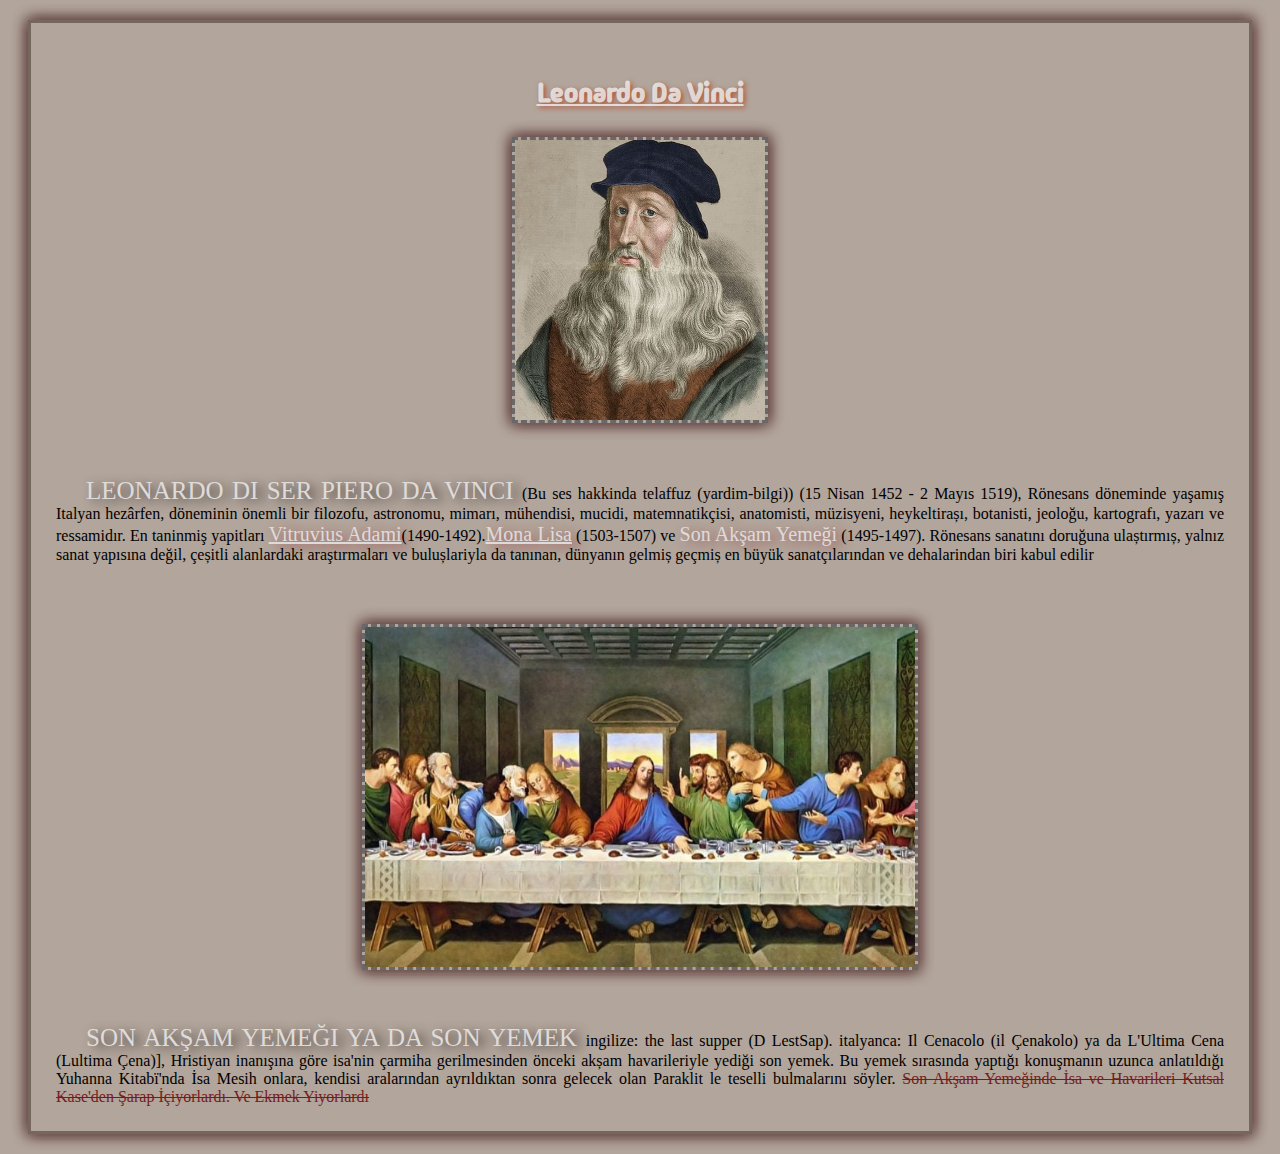
==== ders4.html @ f4d07aa7 "change" ====
<!DOCTYPE html>
<html lang="en">

<head>
    <meta charset="UTF-8">
    <meta name="viewport" content="width=device-width, initial-scale=1.0">
    <title>Ders4</title>
    <link rel="stylesheet" href="ders4.css">
    <link rel="preconnect" href="https://fonts.googleapis.com">
    <link rel="preconnect" href="https://fonts.gstatic.com" crossorigin>
    <link href="https://fonts.googleapis.com/css2?family=Madimi+One&display=swap" rel="stylesheet">
    <link rel="preconnect" href="https://fonts.googleapis.com">
</head>

<body>
    <div class="page" >
        <p class="madimi-one-regular">Leonardo Da Vinci</p>
        <img class="image" src="photos/Leonardo-Da-Vinci-123.jpg" alt="">
        <br><br><br>
        <span class="neuton-extralight">
            LEONARDO DI SER PIERO DA VINCI
        </span>
        <span>(Bu ses hakkinda telaffuz
            (yardim-bilgi)) (15 Nisan 1452 - 2 Mayıs 1519), Rönesans döneminde yaşamış Italyan hezârfen, döneminin
            önemli bir filozofu, astronomu, mimarı, mühendisi, mucidi, matemnatikçisi, anatomisti, müzisyeni,
            heykeltirașı, botanisti, jeoloğu, kartografı, yazarı ve ressamidır. En taninmiş yapitları <a href="https://az.wikipedia.org/wiki/Vitruvius_insan%C4%B1"><u>Vitruvius
            Adami</u></a>(1490-1492).<a href="https://tr.wikipedia.org/wiki/Mona_Lisa"><u>Mona Lisa</u></a> (1503-1507) ve </html><a href="https://tr.wikipedia.org/wiki/Son_Ak%C5%9Fam_Yeme%C4%9Fi">Son Akşam Yemeği</a> (1495-1497).
            Rönesans sanatını doruğuna ulaștırmıș, yalnız sanat yapısına değil, çeșitli alanlardaki araştırmaları ve
            bulușlariyla da tanınan, dünyanın gelmiș geçmiș en büyük sanatçılarından ve dehalarindan biri kabul edilir</span>

        <img class="image2" src="photos/leonardo-da-vincininsifresi-cozuldu-son-aksam-yemegi-tablosunda-kiyamet-tarihi-ortaya-cikti-4-728x410.jpg" alt="">
        <br><br><br>
        <span class="neuton-extralight">
            SON AKŞAM YEMEĞI YA DA SON YEMEK
        </span>
        <span style="text-align: justify;" >ingilize: the last supper (D LestSap).
            italyanca: Il Cenacolo (il Çenakolo) ya da L'Ultima Cena (Lultima Çena)], Hristiyan inanışına göre isa'nin çarmiha
            gerilmesinden önceki akșam havarileriyle yediği son yemek. Bu yemek sırasında yaptığı konuşmanın uzunca
            anlatıldığı Yuhanna Kitabï'nda İsa Mesih onlara, kendisi aralarından ayrıldıktan sonra gelecek olan Paraklit le
            teselli bulmalarını söyler. <span style="text-decoration: line-through; color: rgb(118, 28, 28);">Son Akşam Yemeğinde İsa ve Havarileri Kutsal Kase'den Şarap İçiyorlardı. Ve Ekmek Yiyorlardı</span></span>
    </div>

</body>

</html>
---- ders4.css ----
body {
    background-color: #B2A59B;
}

.page {
    border: 3px solid rgba(83, 69, 57, 0.641);
    box-shadow:
        5px 5px 10px rgba(90, 53, 53, 0.467),
        -5px -5px 10px rgba(90, 53, 53, 0.467),
        -5px 5px 10px rgba(90, 53, 53, 0.467),
        5px -5px 10px rgba(90, 53, 53, 0.467);
    margin-left: 20px;
    margin-right: 20px;
    margin-top: 20px;
    margin-bottom: 20px;
    padding-left: 25px;
    padding-right: 25px;
    padding-top: 25px;
    padding-bottom: 25px;
    text-align: justify;
}

.image {
    border: dashed rgb(105, 103, 103);
    display: block;
    margin: 0 auto;
    box-shadow: 
    5px 5px 10px rgba(90, 53, 53, 0.467),
        -5px -5px 10px rgba(90, 53, 53, 0.467),
        -5px 5px 10px rgba(90, 53, 53, 0.467),
        5px -5px 10px rgba(90, 53, 53, 0.467);
    width: 250px;
    height: 280px;

}

p {
    text-align: center;
    text-decoration: underline;
}

.madimi-one-regular {
    font-family: "Madimi One", sans-serif;
    font-weight: 700;
    font-style: normal;
    font-size: 27px;
    color: rgba(234, 234, 234, 0.853);
    text-shadow: 2px 2px 5px #b15334;

}

.neuton-extralight {
    font-family: "Neuton", serif;
    font-weight: 200;
    font-style: normal;
    text-align: left;
    margin-left: 30px;
    text-decoration: none;
    color: #dfdbda;
    font-size: 25px;
    text-shadow: 6px 3px 11px rgba(0,0,0,0.69);
    
    
  }

  .image2{
    border: dashed rgb(105, 103, 103);
    display: block;
    margin: 0 auto;
    box-shadow: 
    5px 5px 10px rgba(90, 53, 53, 0.467),
        -5px -5px 10px rgba(90, 53, 53, 0.467),
        -5px 5px 10px rgba(90, 53, 53, 0.467),
        5px -5px 10px rgba(90, 53, 53, 0.467);
    margin-top: 60px;
    width: 550px;
    height: 340px;
   

  }

  a{
    font-family: "Neuton", serif;
    font-weight: 100;
    font-style: normal;
    text-decoration: none;
    color: #dfdbda;
    font-size: 20px;
    text-shadow: 6px 3px 11px rgba(150, 71, 71, 0.871);
  }
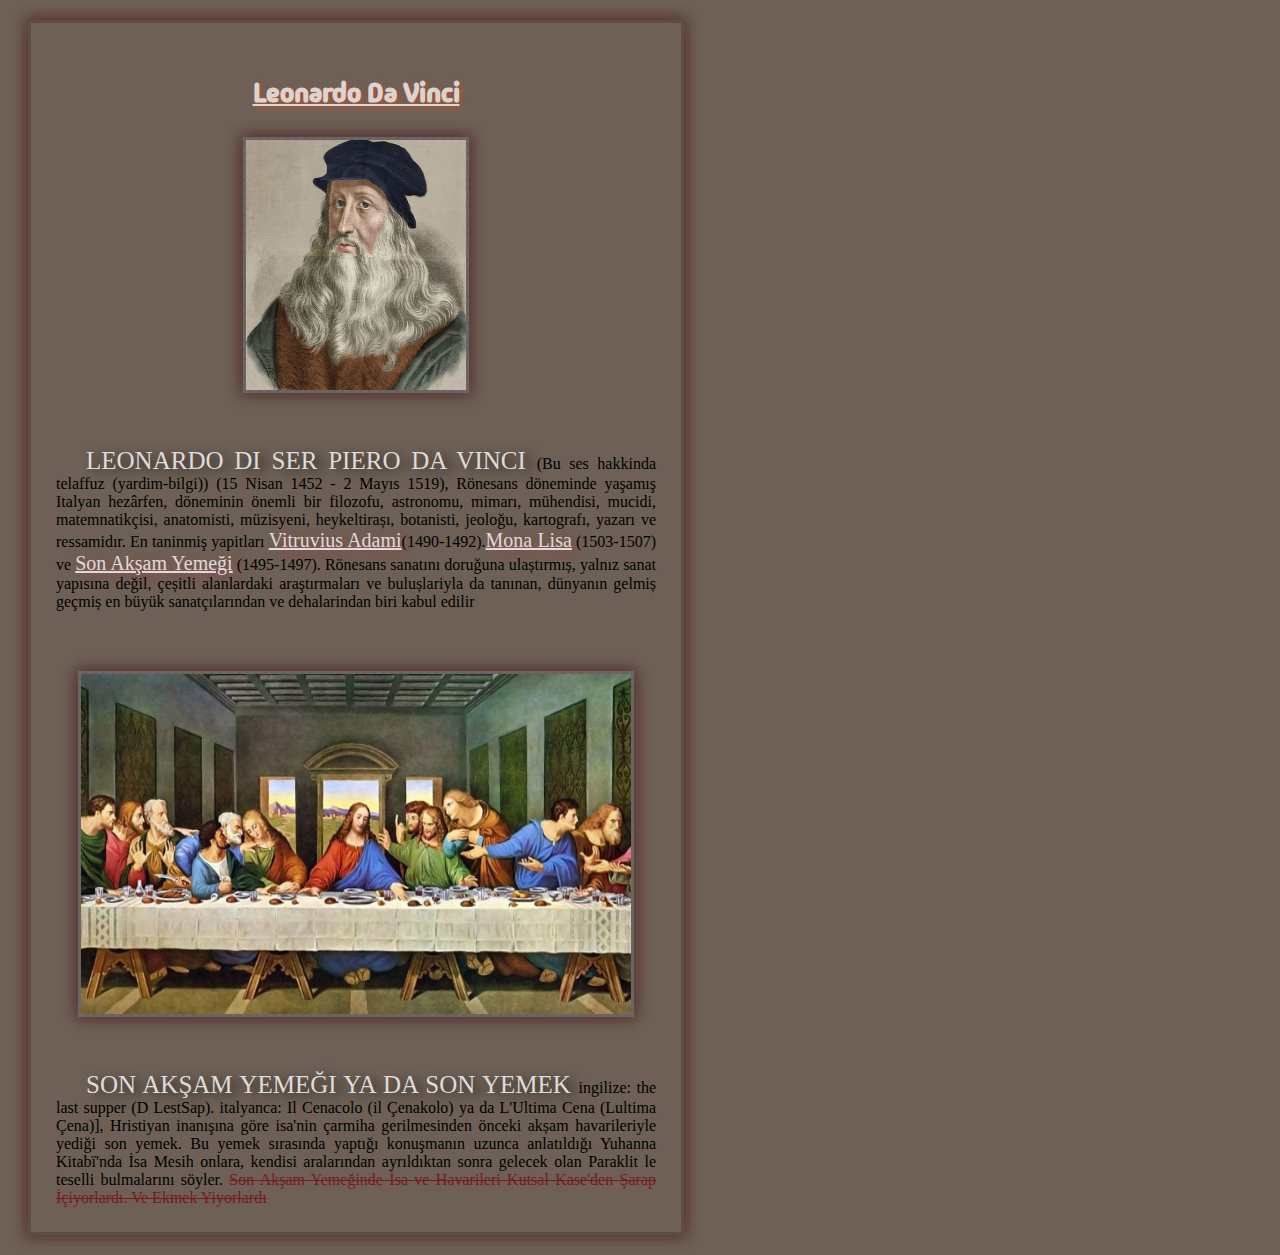
==== commit fe63c351: "change" ====
--- a/ders4.html
+++ b/ders4.html
@@ -13,7 +13,7 @@
 </head>
 
 <body>
-    <div class="page" >
+    <div>
         <p class="madimi-one-regular">Leonardo Da Vinci</p>
         <img class="image" src="photos/Leonardo-Da-Vinci-123.jpg" alt="">
         <br><br><br>
@@ -24,11 +24,11 @@
             (yardim-bilgi)) (15 Nisan 1452 - 2 Mayıs 1519), Rönesans döneminde yaşamış Italyan hezârfen, döneminin
             önemli bir filozofu, astronomu, mimarı, mühendisi, mucidi, matemnatikçisi, anatomisti, müzisyeni,
             heykeltirașı, botanisti, jeoloğu, kartografı, yazarı ve ressamidır. En taninmiş yapitları <a href="https://az.wikipedia.org/wiki/Vitruvius_insan%C4%B1"><u>Vitruvius
-            Adami</u></a>(1490-1492).<a href="https://tr.wikipedia.org/wiki/Mona_Lisa"><u>Mona Lisa</u></a> (1503-1507) ve </html><a href="https://tr.wikipedia.org/wiki/Son_Ak%C5%9Fam_Yeme%C4%9Fi">Son Akşam Yemeği</a> (1495-1497).
+            Adami</u></a>(1490-1492).<a href="https://tr.wikipedia.org/wiki/Mona_Lisa"><u>Mona Lisa</u></a> (1503-1507) ve </html><a href="https://tr.wikipedia.org/wiki/Son_Ak%C5%9Fam_Yeme%C4%9Fi"><u>Son Akşam Yemeği</u></a> (1495-1497).
             Rönesans sanatını doruğuna ulaștırmıș, yalnız sanat yapısına değil, çeșitli alanlardaki araştırmaları ve
             bulușlariyla da tanınan, dünyanın gelmiș geçmiș en büyük sanatçılarından ve dehalarindan biri kabul edilir</span>
 
-        <img class="image2" src="photos/leonardo-da-vincininsifresi-cozuldu-son-aksam-yemegi-tablosunda-kiyamet-tarihi-ortaya-cikti-4-728x410.jpg" alt="">
+        <img class="image1" src="photos/leonardo-da-vincininsifresi-cozuldu-son-aksam-yemegi-tablosunda-kiyamet-tarihi-ortaya-cikti-4-728x410.jpg" alt="">
         <br><br><br>
         <span class="neuton-extralight">
             SON AKŞAM YEMEĞI YA DA SON YEMEK
--- a/ders4.css
+++ b/ders4.css
@@ -1,22 +1,23 @@
 body {
-    background-color: #B2A59B;
+    background-color: #6e6056;
 }
 
-.page {
+div {
     border: 3px solid rgba(83, 69, 57, 0.641);
     box-shadow:
         5px 5px 10px rgba(90, 53, 53, 0.467),
         -5px -5px 10px rgba(90, 53, 53, 0.467),
         -5px 5px 10px rgba(90, 53, 53, 0.467),
         5px -5px 10px rgba(90, 53, 53, 0.467);
+    margin-top: 20px;
+    margin-right: 20px;
     margin-left: 20px;
-    margin-right: 20px;
-    margin-top: 20px;
     margin-bottom: 20px;
     padding-left: 25px;
     padding-right: 25px;
     padding-top: 25px;
     padding-bottom: 25px;
+    width: 600px;
     text-align: justify;
 }
 
@@ -24,13 +25,13 @@
     border: dashed rgb(105, 103, 103);
     display: block;
     margin: 0 auto;
-    box-shadow: 
-    5px 5px 10px rgba(90, 53, 53, 0.467),
+    box-shadow:
+        5px 5px 10px rgba(90, 53, 53, 0.467),
         -5px -5px 10px rgba(90, 53, 53, 0.467),
         -5px 5px 10px rgba(90, 53, 53, 0.467),
         5px -5px 10px rgba(90, 53, 53, 0.467);
-    width: 250px;
-    height: 280px;
+    width: 220px;
+    height: 250px;
 
 }
 
@@ -58,28 +59,28 @@
     text-decoration: none;
     color: #dfdbda;
     font-size: 25px;
-    text-shadow: 6px 3px 11px rgba(0,0,0,0.69);
-    
-    
-  }
+    text-shadow: 6px 3px 11px rgba(0, 0, 0, 0.69);
 
-  .image2{
+
+}
+
+.image1 {
     border: dashed rgb(105, 103, 103);
     display: block;
     margin: 0 auto;
-    box-shadow: 
-    5px 5px 10px rgba(90, 53, 53, 0.467),
+    box-shadow:
+        5px 5px 10px rgba(90, 53, 53, 0.467),
         -5px -5px 10px rgba(90, 53, 53, 0.467),
         -5px 5px 10px rgba(90, 53, 53, 0.467),
         5px -5px 10px rgba(90, 53, 53, 0.467);
     margin-top: 60px;
     width: 550px;
     height: 340px;
-   
 
-  }
 
-  a{
+}
+
+a {
     font-family: "Neuton", serif;
     font-weight: 100;
     font-style: normal;
@@ -87,5 +88,4 @@
     color: #dfdbda;
     font-size: 20px;
     text-shadow: 6px 3px 11px rgba(150, 71, 71, 0.871);
-  }
- +}